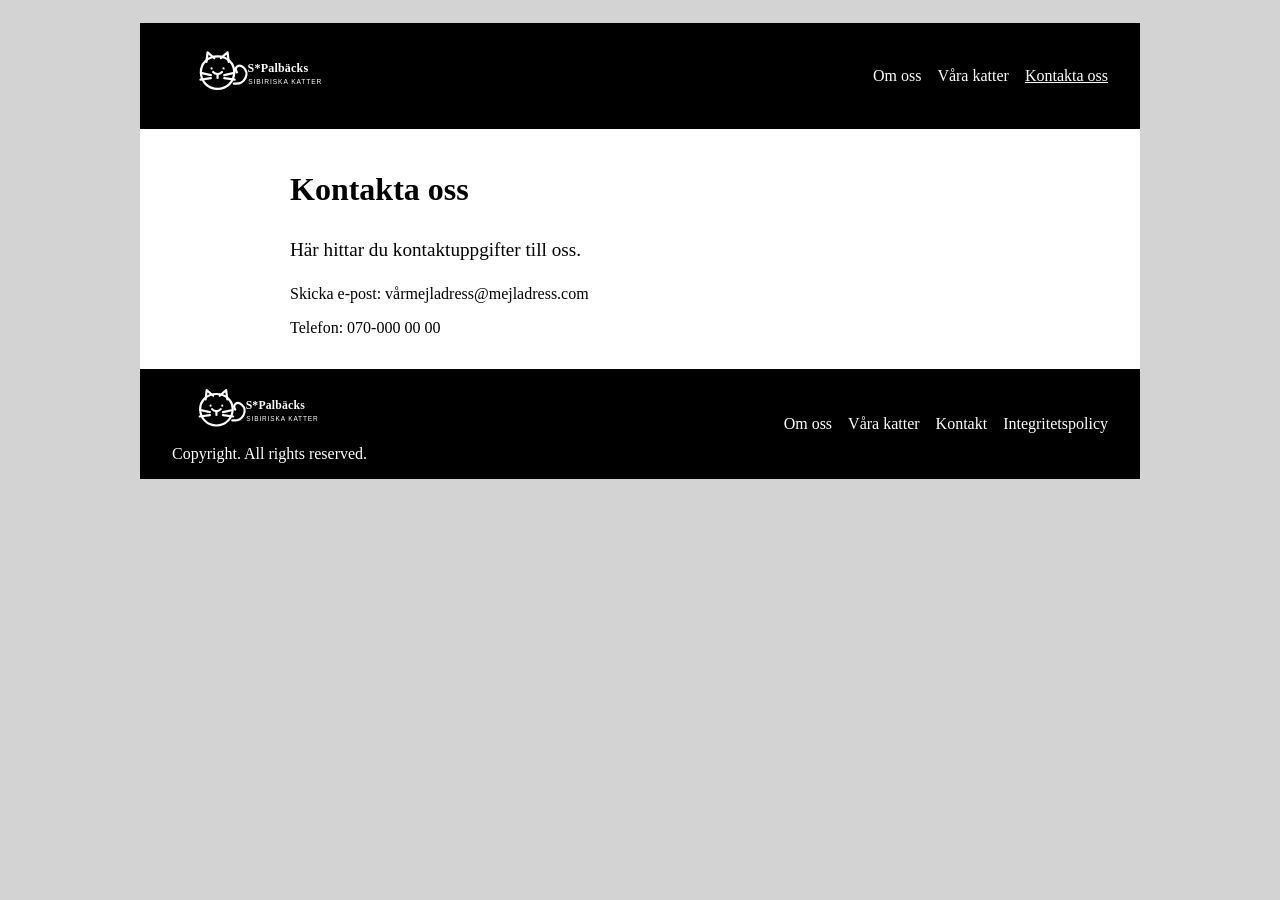
==== kontakta-oss.html @ eefab2ef "Första versionen av slutprojektet" ====
<!DOCTYPE html>
<html lang="sv">
<head>
    <meta charset="UTF-8">
    <meta name="viewport" content="width=device-width, initial-scale=1.0">
    <title>Kontakta oss | S*Palbäcks sibiriska katter</title>
    <link rel="stylesheet" href="style.css">
</head>
<body>

    <!--Header-->

    <header>
        <a href="index.html">
            <img src="Palbäcks.svg" class="logo" alt="S*Palbäcks sibiriska katters logotyp">
        </a>

        <div class="header-right">
            <nav aria-label="Huvudmeny">
                <a href="om-oss.html">Om oss</a>
                <a href="vara-katter.html">Våra katter</a>
                <a href="kontakta-oss.html" aria-current="page">Kontakta oss</a>
            </nav>
        </div>
    </header>

<!--Innehåll-->

    <main>
        <article class="undersida">
            <h1>Kontakta oss</h1>
            <p class="ingress">Här hittar du kontaktuppgifter till oss.</p>
            <p>Skicka e-post: vårmejladress@mejladress.com</p>
            <p>Telefon: 070-000 00 00</p>
        </article>
    </main> 

    <!--Footer-->

    <footer>
        <div class="footer-column">
            <a href="index.html">
                <img src="Palbäcks.svg" alt="S*Palbäcks sibiriska katter logotyp">
            </a>
            <p>Copyright. All rights reserved.</p>
        </div>

        <div class="footer-column">
            <nav class="footer-nav" aria-label="Sidfotsmeny">
                <a href="om-oss.html">Om oss</a>
                <a href="vara-katter.html">Våra katter</a>
                <a href="kontakta-oss.html">Kontakt</a>
                <a href="#">Integritetspolicy</a>
            </nav>
        </div>

    </footer>


</body>
</html>
---- style.css ----
/* ÖVERGRIPANDE */

* {
    box-sizing: border-box;
}

body {
    background-color: lightgray;
    font-family: Georgia, 'Times New Roman', Times, serif;
    font-size: 1rem;
    padding: 15px;
    color: black;
}

/* FONTER */

h1 {
    font-size: 2rem;
}

h2 {
    font-size: 1.5rem;
}

h3 {
    font-size: 1.25rem;
    color: gray;
}

p {
    font-size: 1rem;
}

.ingress {
    font-size: 1.2rem;
    line-height: 1.6;
}

a {
    color: white;
    text-decoration: none;
}

/* HEADER */

header {
    max-width: 1000px;
    display: flex;
    padding: 1.5rem 2rem;
    justify-content: space-between;
    align-items: center;
    margin: 0 auto;
    background-color: black;
}

.header-right {
    display: flex;
    align-items: center;
    gap: 2rem;
}

.logo {
    width: 200px;
    height: auto;
    display: block;
    max-width: 100%;
}

nav {
    display: flex;
    gap: 1rem;
}

.header-right nav a[aria-current="page"] {
    text-decoration: underline;
}

/* UNDERSIDOR */

.undersida {
    max-width: 700px;
    margin: 0 auto;
}

.undersida img {
    width: 100%;
    height: auto;
    display: block;
    margin: 1rem 0;
}


/* VÅRA KATTER */

main {
    max-width: 1000px;
    margin: 0 auto;
    padding: 1rem 2rem;
    background-color: white;
}

.hero {
    max-width: 700px;
    margin: 0 auto 3rem auto;
}

.katter {
    display: grid;
    grid-template-columns: repeat(3, 1fr);
    gap: 2rem;
}
.kattkort {
    background: white;
    border: 1px solid #ddd;
    border-radius: 10px;
    overflow: hidden;
    box-shadow: 0 4px 12px rgba(0,0,0,.12);
    transition: all 0.3s ease;
}

.kattkort:hover {
    transform: translateY(-5px);
    box-shadow: 0 10px 25px rgba(0,0,0,.18);
}

.kattkort-lank {
    display: block;
    text-decoration: none;
    color: inherit;
}

.kattbild {
    text-align: left;
    background: white;
}

.kattbild img {
    width: 100%;
    display: block;
}

.text-katt {
    color: black;
    padding: 10px;
}

.text-katt h2 {
    margin-top: 0;
}

.knapp {
    display: table;
    margin: 1rem auto 0 auto;
    padding: 10px 20px;
    background: white;
    color: black;
    border: 1px solid black;
    border-radius: 5px;
    transition: all 0.3s ease;
}

.kattkort:hover .knapp {
    background: black;
    color: white;
}

/* FOOTER */

footer {
    max-width: 1000px;
    display: flex;
    justify-content: space-between;
    align-items: flex-start;
    margin: 0 auto;
    padding: 1rem 2rem;
    background-color: black;
}

.footer-column {
    display: flex;
    flex-direction: column;
}

.footer-column p {
    margin: 0;
    color: white;
}

.footer-nav {
    display: flex;
    flex-direction: row;
    margin-top: 30px;
}

.footer-column h4 {
    color: white;
}

@media (max-width: 700px) {

    main {
        padding: 1rem;
    }

    .katter {
        grid-template-columns: 1fr;
    }

    header {
        flex-direction: column;
        gap: 1rem;
    }

    nav {
        flex-direction: column;
        align-items: center;
    }

    footer {
        flex-direction: column;
        gap: 1.5rem;
        align-items: center;
        text-align: center;
    }

    .footer-column {
        align-items: center;
    }

    .footer-nav {
        flex-direction: column;
        align-items: center;
        margin-top: 0;
    }

}
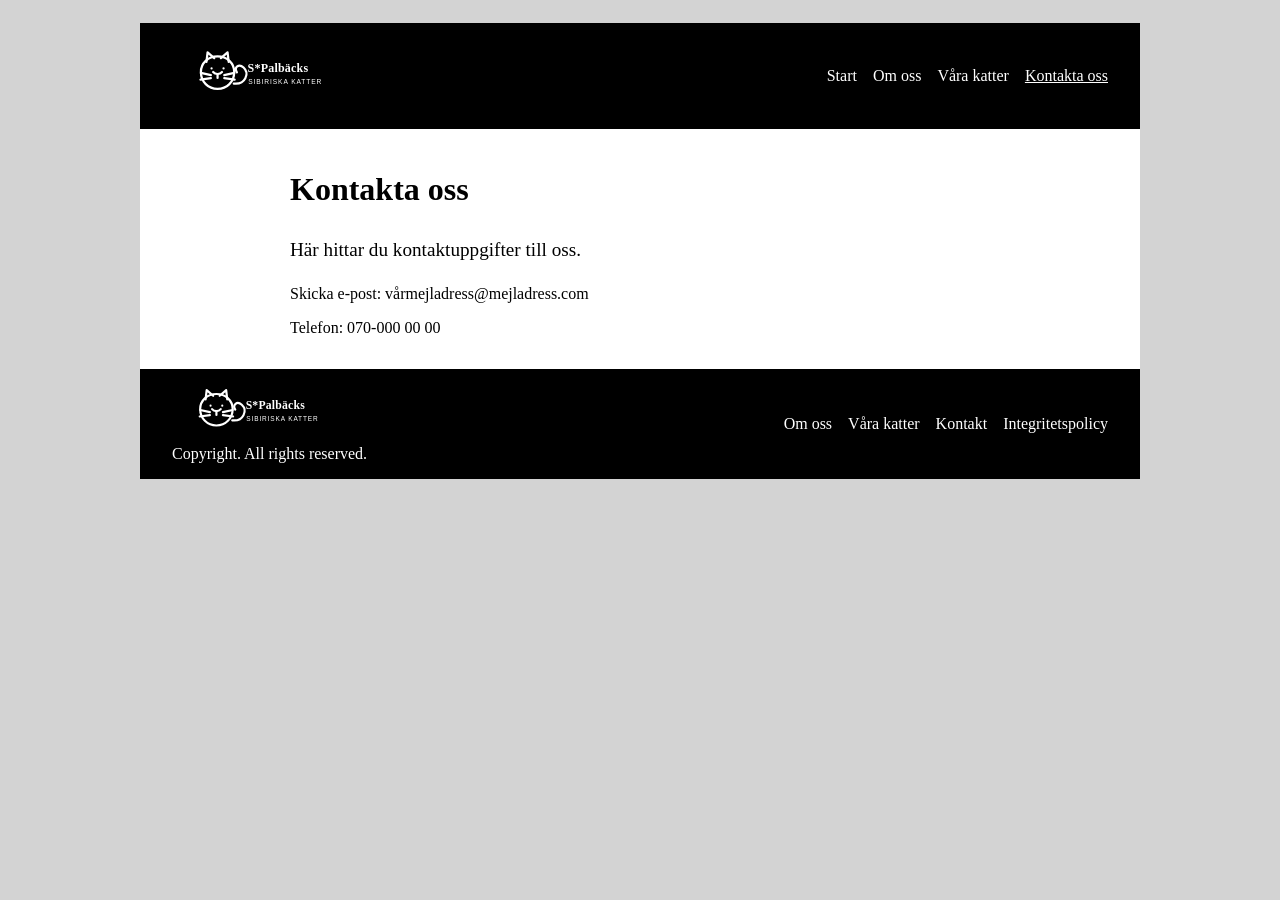
==== commit 3a122901: "Add 'Start' link to navigation in kontakta-oss.html" ====
--- a/kontakta-oss.html
+++ b/kontakta-oss.html
@@ -17,6 +17,7 @@
 
         <div class="header-right">
             <nav aria-label="Huvudmeny">
+                <a href="index.html">Start</a>
                 <a href="om-oss.html">Om oss</a>
                 <a href="vara-katter.html">Våra katter</a>
                 <a href="kontakta-oss.html" aria-current="page">Kontakta oss</a>
@@ -58,4 +59,4 @@
 
 
 </body>
-</html>+</html>
